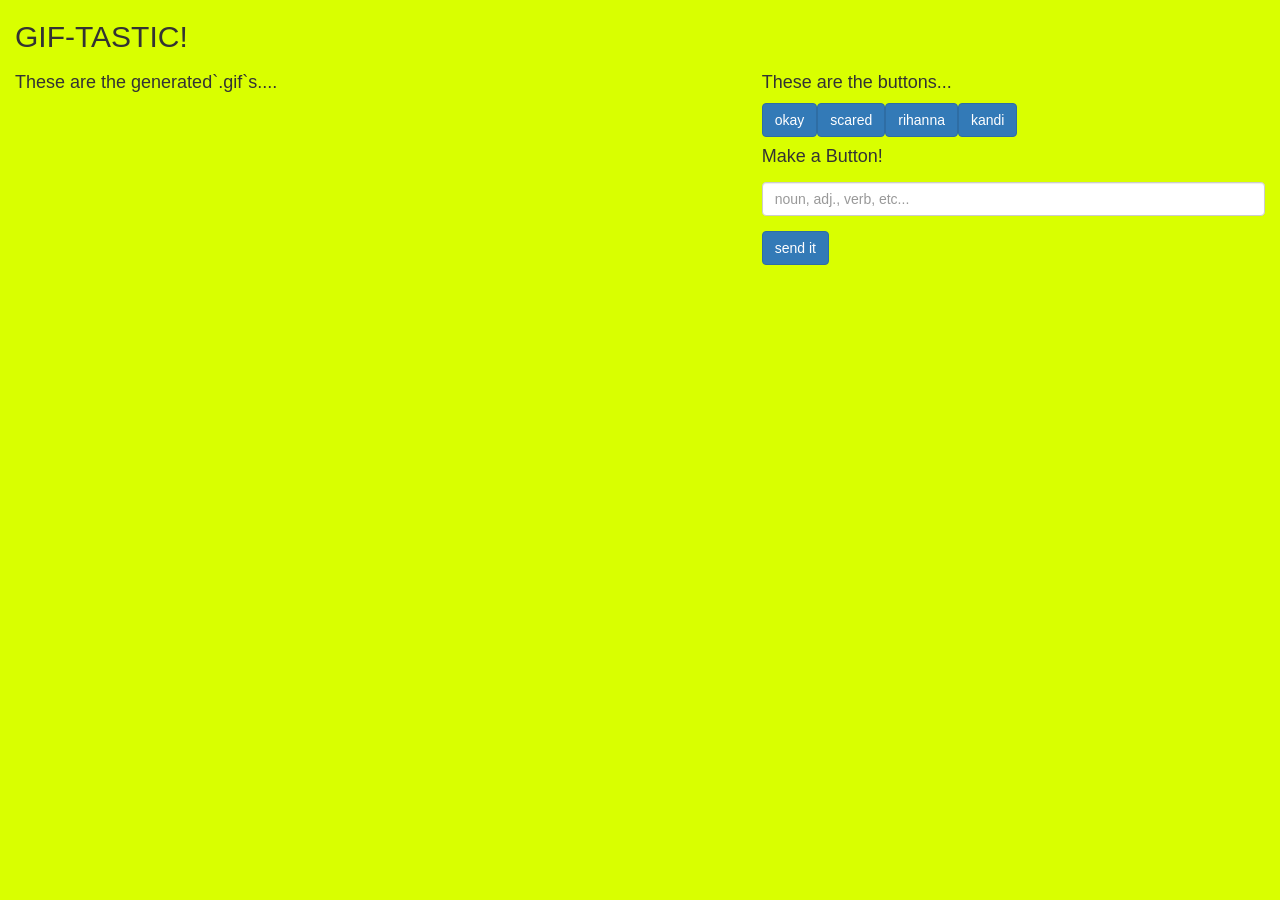
==== index.html @ cf72867b "first commit" ====
<!DOCTYPE html>
<html lang="en">

<head>
    <meta charset="UTF-8">
    <meta name="viewport" content="width=device-width, initial-scale=1.0">
    <meta http-equiv="X-UA-Compatible" content="ie=edge">
    <title>Document</title>

    <!-- jQuery -->
    <script src="https://ajax.googleapis.com/ajax/libs/jquery/3.2.1/jquery.min.js"></script>

    <!-- Latest compiled and minified CSS -->
    <link rel="stylesheet" href="https://maxcdn.bootstrapcdn.com/bootstrap/3.3.7/css/bootstrap.min.css" integrity="sha384-BVYiiSIFeK1dGmJRAkycuHAHRg32OmUcww7on3RYdg4Va+PmSTsz/K68vbdEjh4u"
        crossorigin="anonymous">

    <!-- Latest compiled and minified JavaScript -->
    <script src="https://maxcdn.bootstrapcdn.com/bootstrap/3.3.7/js/bootstrap.min.js" integrity="sha384-Tc5IQib027qvyjSMfHjOMaLkfuWVxZxUPnCJA7l2mCWNIpG9mGCD8wGNIcPD7Txa"
        crossorigin="anonymous"></script>

    <!-- style -->
    <link rel="stylesheet" href="assets/style.css">
</head>

<body>
    <div class="container-fluid">

        <div class="row">
            <div class="col-md-12">
                <h2>
                    GIF-TASTIC!
                </h2>
            </div>

        </div>
        <div class="row">
            <div class="col-md-5">
                <div id="gif-text">
                    <h4>
                        These are the generated`.gif`s....
                    </h4>
                </div>
                <div id="gifs-appear-here">

                </div>
            </div>

            <div class="col-md-2"></div>

            <div class="col-md-5">
                <h4>
                    These are the buttons...
                </h4>
                <div id="buttons-go-here">
                </div>

                <div id="space"></div>

                <div id="submit-button-here">
                    <form>
                        <div class="form-group">
                            <label for="new-button-input">
                                <h4>Make a Button!
                                </h4>
                            </label>
                            <br>
                            <input type="text" class="form-control" placeholder="noun, adj., verb, etc..." id="new-button-input">
                        </div>
                        <button type="submit" class="btn btn-primary" id="send-it">send it</button>
                    </form>
                </div>
            </div>

        </div>
    </div>


    <!-- javascript - game script  -->
    <script src="assets/gif-tastic.js"></script>
</body>

</html>
---- assets/style.css ----
body {
    background-color: rgb(217, 255, 0);
    font-family: -apple-system, BlinkMacSystemFont, 'Segoe UI', Roboto, Oxygen, Ubuntu, Cantarell, 'Open Sans', 'Helvetica Neue', sans-serif
}
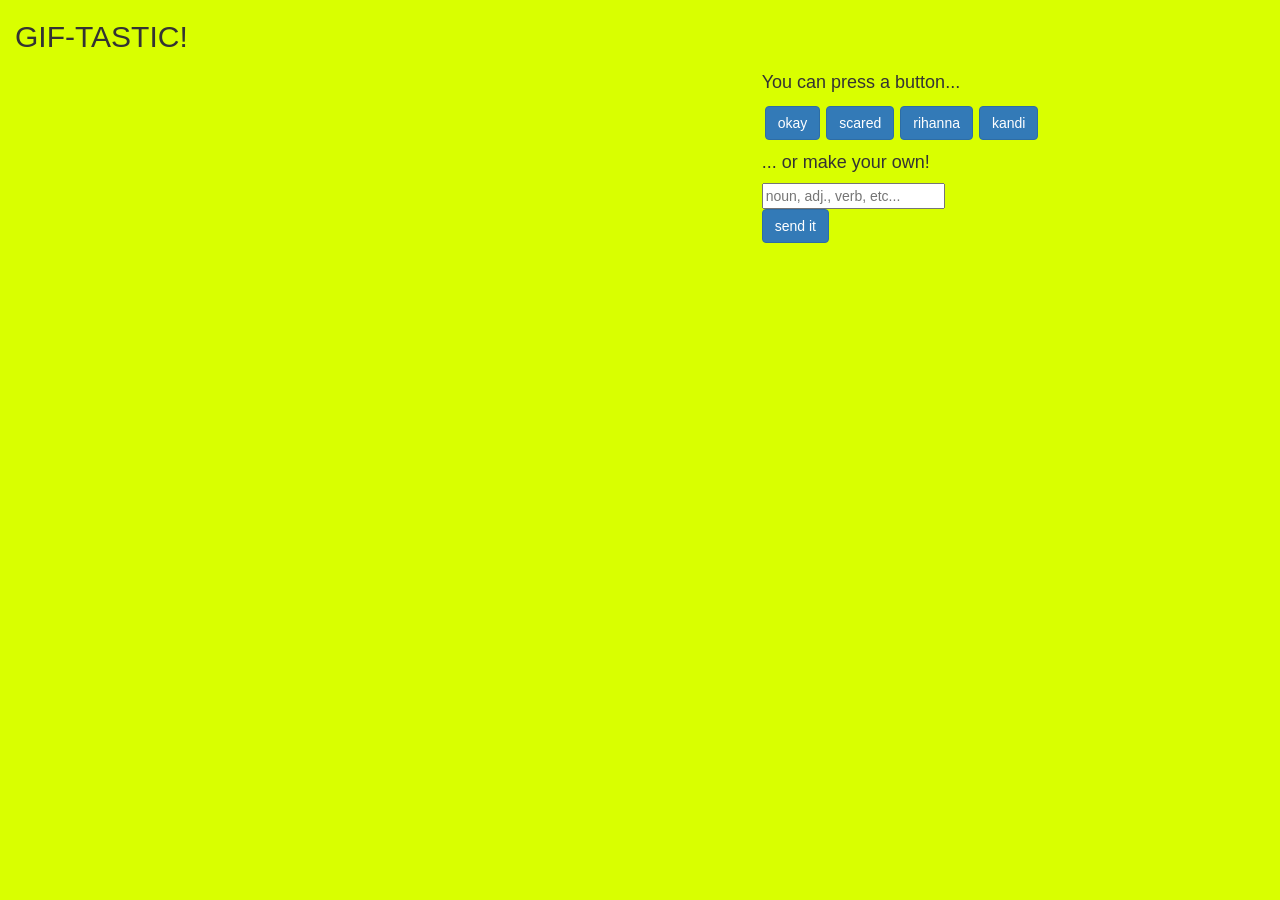
==== commit 6ff96c12: "Further Along....." ====
--- a/index.html
+++ b/index.html
@@ -36,9 +36,8 @@
         <div class="row">
             <div class="col-md-5">
                 <div id="gif-text">
-                    <h4>
-                        These are the generated`.gif`s....
-                    </h4>
+                    <h3>
+                        </h3>
                 </div>
                 <div id="gifs-appear-here">
 
@@ -49,7 +48,7 @@
 
             <div class="col-md-5">
                 <h4>
-                    These are the buttons...
+                    You can press a button...
                 </h4>
                 <div id="buttons-go-here">
                 </div>
@@ -57,21 +56,20 @@
                 <div id="space"></div>
 
                 <div id="submit-button-here">
-                    <form>
-                        <div class="form-group">
-                            <label for="new-button-input">
-                                <h4>Make a Button!
-                                </h4>
-                            </label>
-                            <br>
-                            <input type="text" class="form-control" placeholder="noun, adj., verb, etc..." id="new-button-input">
-                        </div>
-                        <button type="submit" class="btn btn-primary" id="send-it">send it</button>
+                    <form id="makeAButton">
+                        <h4>... or make your own!</h4>
+
+                        <input type="text" placeholder="noun, adj., verb, etc..." id="newButton">
+                        <br>
+                        <button type="button" class="btn btn-primary submit">send it</button>
+
                     </form>
+
                 </div>
             </div>
+        </div>
 
-        </div>
+    </div>
     </div>
 
 
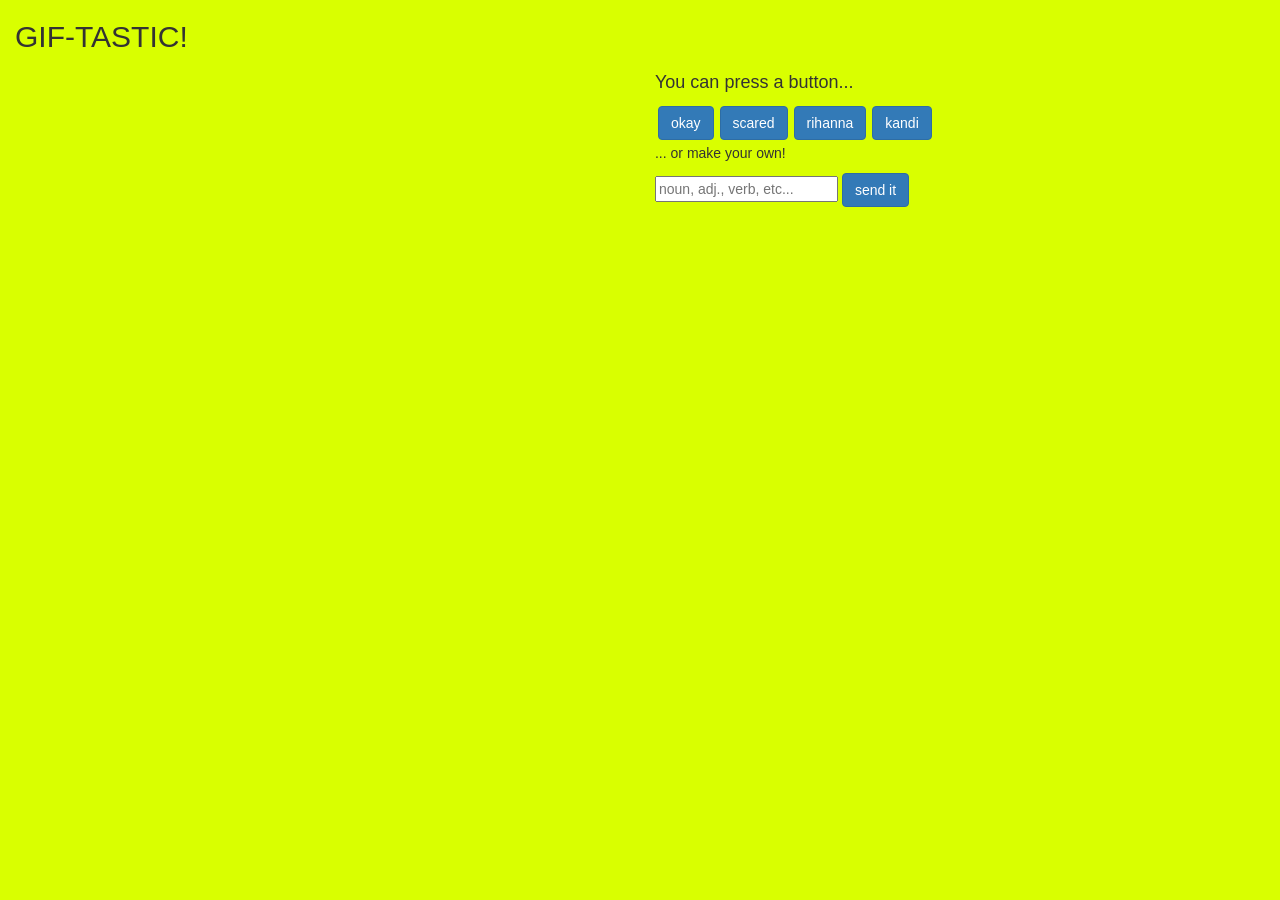
==== commit e800de00: "ALL DONE!" ====
--- a/index.html
+++ b/index.html
@@ -37,19 +37,19 @@
             <div class="col-md-5">
                 <div id="gif-text">
                     <h3>
-                        </h3>
+                    </h3>
                 </div>
                 <div id="gifs-appear-here">
-
                 </div>
             </div>
 
-            <div class="col-md-2"></div>
+            <div class="col-md-1"></div>
 
             <div class="col-md-5">
                 <h4>
                     You can press a button...
                 </h4>
+
                 <div id="buttons-go-here">
                 </div>
 
@@ -57,10 +57,9 @@
 
                 <div id="submit-button-here">
                     <form id="makeAButton">
-                        <h4>... or make your own!</h4>
+                        <p>... or make your own!</p>
 
                         <input type="text" placeholder="noun, adj., verb, etc..." id="newButton">
-                        <br>
                         <button type="button" class="btn btn-primary submit">send it</button>
 
                     </form>
